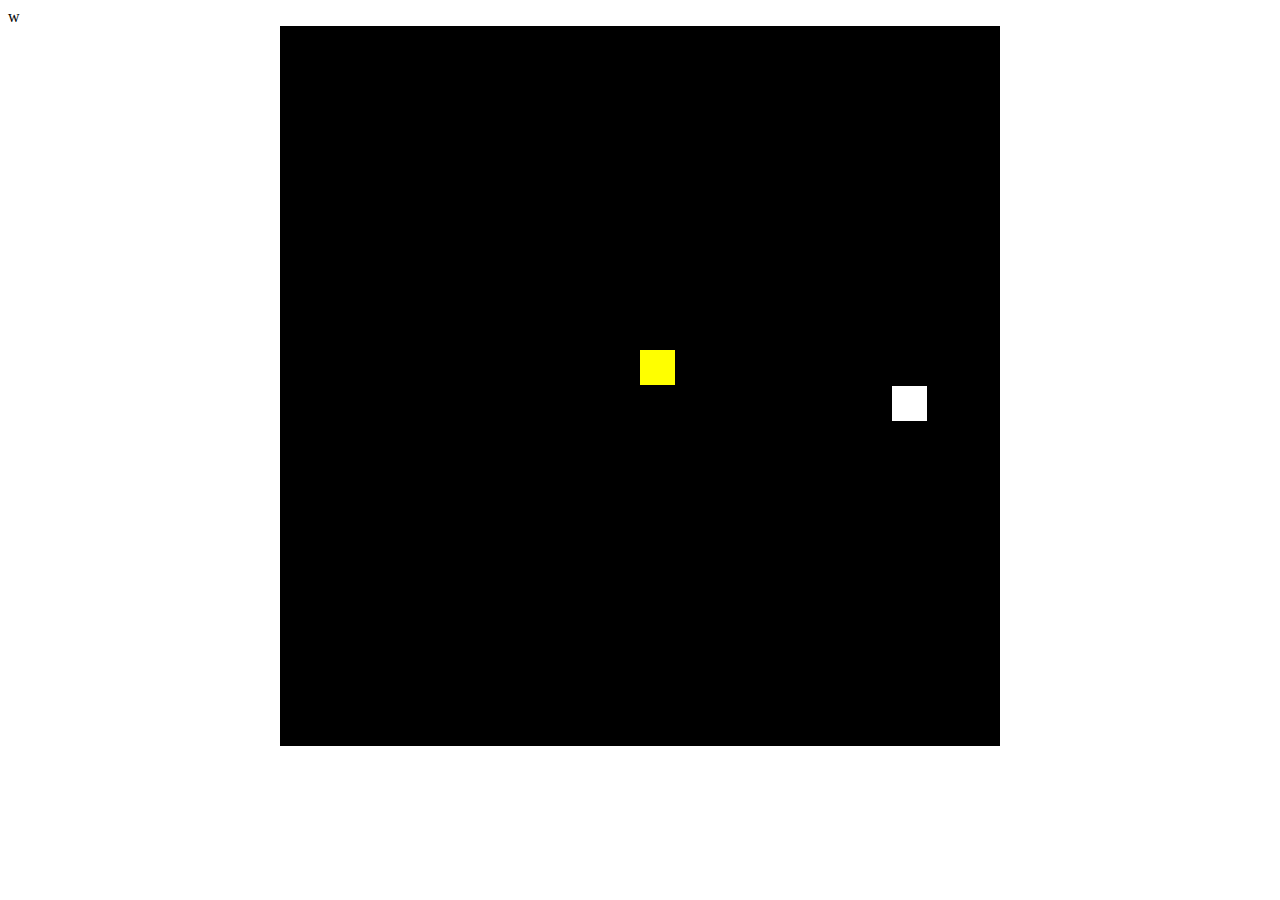
==== Workspace/Snake/index.html @ c234172d "Add files via upload" ====
<!DOCTYPE html>
<html lang="en">

<head>
    <meta charset="UTF-8">
    <meta http-equiv="X-UA-Compatible" content="IE=edge">
    <meta name="viewport" content="width=device-width, initial-scale=1.0">
    <title>Snake</title>

    <style>
        #canvasContainer {
            display: flex;
            justify-content: center;
        }
    </style>
</head>
w

<body>


    <div id="canvasContainer">
        <canvas id="canvas" width="720" height="720"></canvas>
    </div>
    <script>
        let canvas = document.getElementById('canvas');
        let ctx = canvas.getContext('2d');
        let rows = 20;
        let cols = 20;
        let snake = [
            {
                x: 19,
                y: 10
            }
        ];
        let food;
        let cellWidth = canvas.width / cols;
        let cellHeight = canvas.height / rows;
        let direction = 'LEFT';
        let foodCollected = false;

        placeFood();

        setInterval(gameLoop, 300);

        document.addEventListener('keydown', keyDown);

        draw()

        function draw() {
            ctx.fillStyle = 'black'; //backround
            ctx.fillRect(0, 0, canvas.width, canvas.height);

            ctx.fillStyle = 'white'; //snake

            snake.forEach(part => add(part.x, part.y));

            ctx.fillStyle = 'yellow'; //food
            add(food.x, food.y);

            requestAnimationFrame(draw);
        }

        function testGameOver() {
            let firstPart = snake[0];
            let otherParts = snake.slice(1);
            let duplicatePart = otherParts.find(part => part.x == firstPart.x && part.y == firstPart.y);

            //Schlange geht gegen die Wand
            if (snake[0].x < 0 ||
                snake[0].x > cols - 1 ||
                snake[0].y < 0 ||
                snake[0].y > rows - 1 ||
                duplicatePart) {
                placeFood();
                snake = [{
                    x: 19,
                    y: 10
                }];
                direction = 'LEFT';
            }
        }

        function placeFood() {
            let randomX = Math.floor(Math.random() * cols);
            let randomY = Math.floor(Math.random() * rows);

            food = {
                x: randomX,
                y: randomY
            };
        }

        function add(x, y) {
            ctx.fillRect(x * cellWidth, y * cellHeight, cellWidth - 1, cellHeight - 1)
        }

        function shiftSnake() {
            for (let i = snake.length - 1; i > 0; i--) {
                const part = snake[i];
                const lastPart = snake[i - 1];
                part.x = lastPart.x;
                part.y = lastPart.y;
            }
        }

        function gameLoop() {
            testGameOver();
            if (foodCollected) {
                snake = [
                    {
                        x: snake[0].x,
                        y: snake[0].y
                    }, ...snake
                ];

                foodCollected = false;
            }

            shiftSnake();

            if (direction == 'LEFT') {
                snake[0].x--;
            }

            if (direction == 'RIGHT') {
                snake[0].x++;
            }

            if (direction == 'UP') {
                snake[0].y--;
            }

            if (direction == 'DOWN') {
                snake[0].y++;
            }

            if (snake[0].x == food.x //collect food
                && snake[0].y == food.y) {
                foodCollected = true;

                placeFood();
            }
        }

        function keyDown(e) {
            if (e.keyCode == 37) {
                direction = 'LEFT';
            }

            if (e.keyCode == 38) {
                direction = 'UP';
            }

            if (e.keyCode == 39) {
                direction = 'RIGHT';
            }

            if (e.keyCode == 40) {
                direction = 'DOWN';
            }
        }

        function buttonClick(direction) {
            document.getElementById('button').innerHTML = direction;
        }
    </script>

</body>

</html>
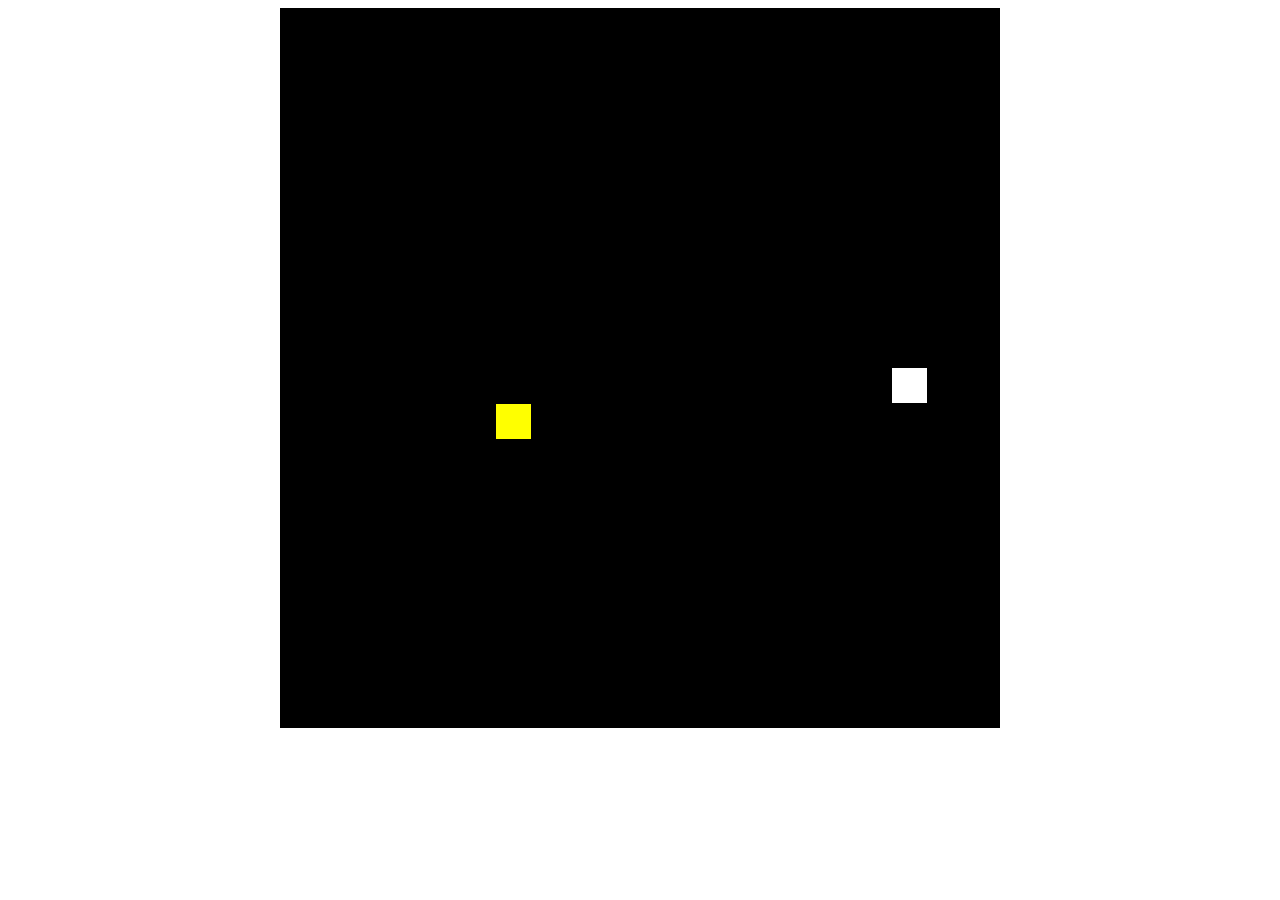
==== commit 5fa67085: "Update index.html" ====
--- a/Workspace/Snake/index.html
+++ b/Workspace/Snake/index.html
@@ -14,7 +14,7 @@
         }
     </style>
 </head>
-w
+
 
 <body>
 
@@ -41,7 +41,7 @@
 
         placeFood();
 
-        setInterval(gameLoop, 300);
+        setInterval(gameLoop, 250);
 
         document.addEventListener('keydown', keyDown);
 
@@ -144,6 +144,23 @@
         }
 
         function keyDown(e) {
+
+            if (e.keyCode == 65) {
+                direction = 'LEFT';
+            }
+
+            if (e.keyCode == 87) {
+                direction = 'UP';
+            }
+
+            if (e.keyCode == 68) {
+                direction = 'RIGHT';
+            }
+
+            if (e.keyCode == 83) {
+                direction = 'DOWN';
+            }
+            
             if (e.keyCode == 37) {
                 direction = 'LEFT';
             }
@@ -168,4 +185,4 @@
 
 </body>
 
-</html>+</html>
